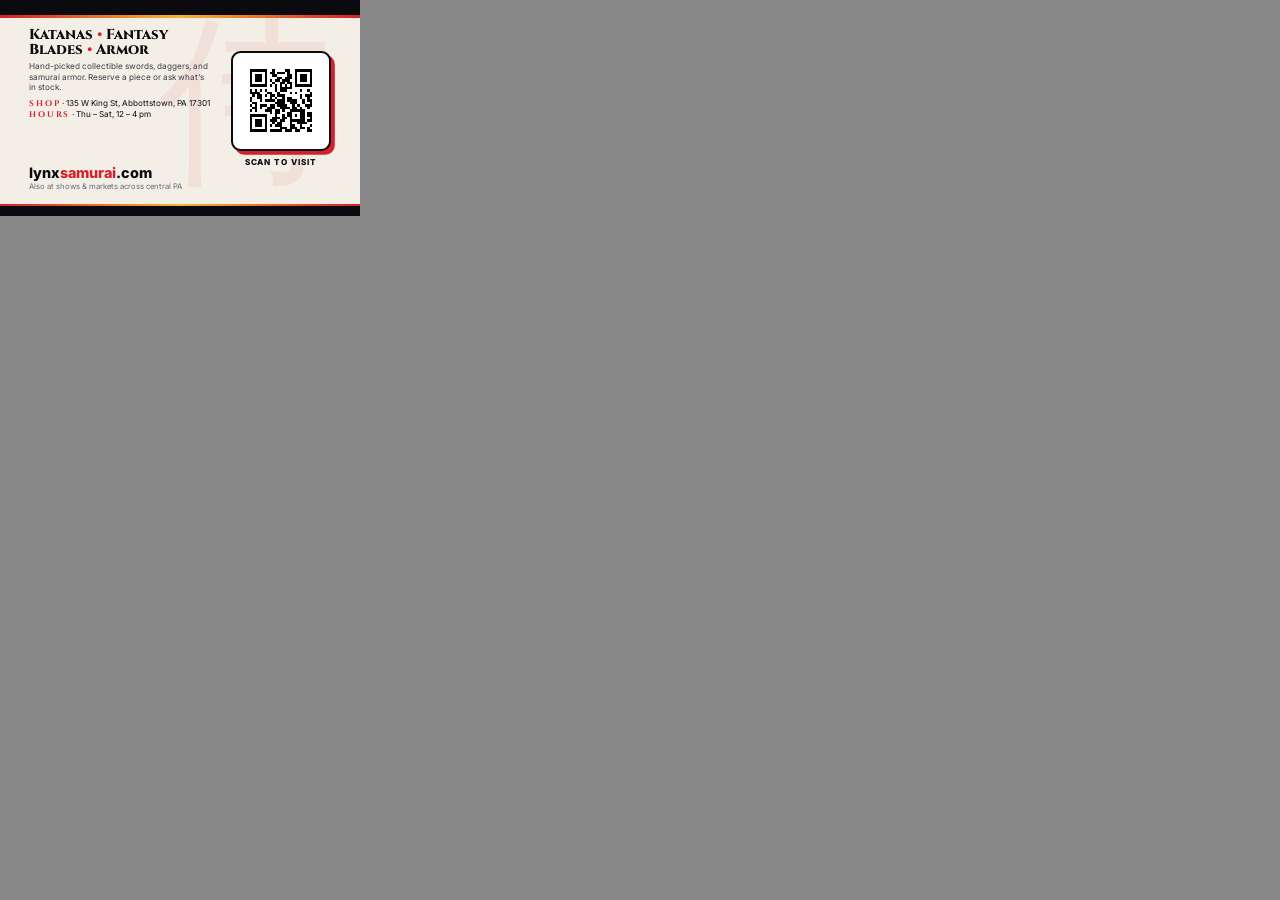
==== print/card-back.html @ 6bcc029b "Business card front/back (print + preview renders)" ====
<!doctype html><html lang="en"><head><meta charset="utf-8"><title>Lynx Samurai — business card back</title>
<link href="https://fonts.googleapis.com/css2?family=Cinzel:wght@600;800&family=Inter:wght@400;600;800&display=swap" rel="stylesheet">
<style>
:root{--ink:#0b0b0f;--red:#d4202a;--gold:#f2b632;--steel:#c9ccd4;--paper:#f4efe6;--muted:#9a9cab}
html,body{margin:0;padding:0;background:#888}
.card{position:relative;width:3.75in;height:2.25in;overflow:hidden;background:var(--paper);font-family:"Inter",sans-serif;color:var(--ink)}
.band{position:absolute;left:0;right:0;top:0;height:.16in;background:var(--ink)}
.band::after{content:"";position:absolute;left:0;right:0;bottom:-.025in;height:.025in;background:linear-gradient(90deg,var(--red),var(--gold),var(--red))}
.band-b{top:auto;bottom:0;height:.1in}.band-b::after{bottom:auto;top:-.025in}
.kanji{position:absolute;right:.2in;top:.1in;font-size:1.9in;color:rgba(212,32,42,.07);font-family:serif;line-height:1}
.inner{position:absolute;inset:.28in .3in .26in .3in;display:flex;gap:.2in;align-items:stretch}
.left{flex:1;display:flex;flex-direction:column;justify-content:space-between;min-width:0}
.right{width:1.05in;display:flex;flex-direction:column;align-items:center;justify-content:center}
.h{font-family:"Cinzel",serif;font-weight:800;font-size:.15in;line-height:1.05;margin:0;color:var(--ink)}.h span{color:var(--red)}
.lead{font-size:.085in;line-height:1.3;margin:.04in 0 0;color:#3a3a46;max-width:2.15in}
.visit{margin:.05in 0 0;font-size:.085in;line-height:1.4;color:var(--ink)}
.visit b{font-family:"Cinzel",serif;font-size:.085in;letter-spacing:.02in;text-transform:uppercase;color:var(--red)}
.url{margin:0;font-size:.15in;font-weight:800;color:var(--ink);white-space:nowrap}.url span{color:var(--red)}
.sub{margin:.015in 0 0;font-size:.08in;color:#6a6a78}
.qrbox{background:#fff;border-radius:.1in;padding:.07in;border:.03in solid var(--ink);box-shadow:.04in .04in 0 var(--red)}
.qrbox img{display:block;width:.86in;height:.86in}
.scan{margin:.07in 0 0;font-size:.085in;font-weight:800;color:var(--ink);text-align:center;letter-spacing:.01in;text-transform:uppercase}
.trim{position:absolute;inset:.125in;border:1px dashed rgba(11,11,15,.35);pointer-events:none;display:none}body.preview .trim{display:block}
</style></head><body><div class="card"><div class="band"></div><div class="band band-b"></div><div class="kanji">侍</div><div class="trim"></div>
<div class="inner"><div class="left"><div>
<p class="h">Katanas <span>•</span> Fantasy Blades <span>•</span> Armor</p>
<p class="lead">Hand-picked collectible swords, daggers, and samurai armor. Reserve a piece or ask what's in stock.</p>
<p class="visit"><b>Shop</b> · 135 W King St, Abbottstown, PA 17301<br><b>Hours</b> · Thu – Sat, 12 – 4 pm</p>
</div><div><p class="url">lynx<span>samurai</span>.com</p><p class="sub">Also at shows &amp; markets across central PA</p></div></div>
<div class="right"><div class="qrbox"><img src="../assets/qr-site.svg" alt="QR code to lynxsamurai.com"></div><p class="scan">Scan to visit</p></div></div></div></body></html>
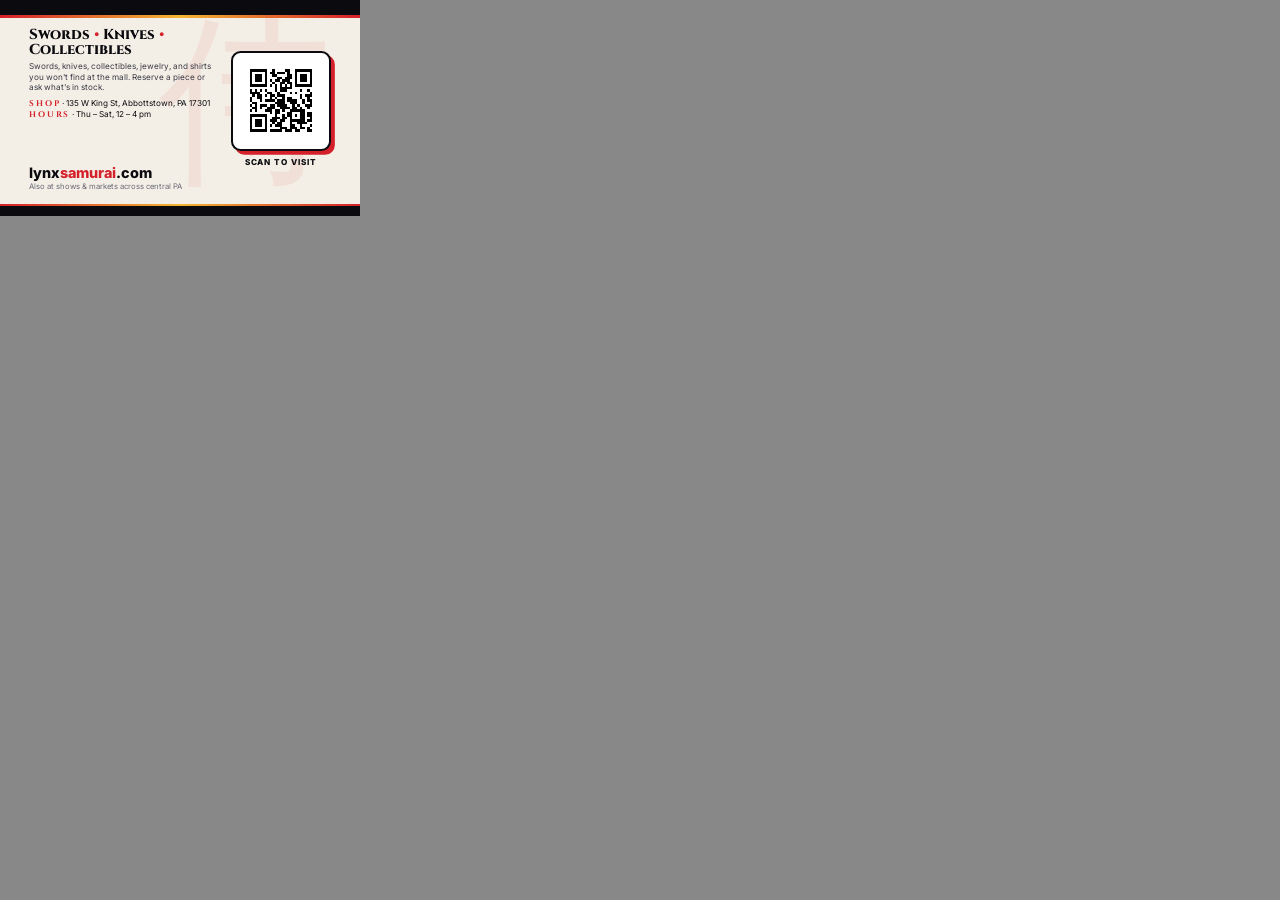
==== commit 2cd742ef: "Card wording: swords, knives, collectibles, jewelry, shirts" ====
--- a/print/card-back.html
+++ b/print/card-back.html
@@ -23,8 +23,8 @@
 .trim{position:absolute;inset:.125in;border:1px dashed rgba(11,11,15,.35);pointer-events:none;display:none}body.preview .trim{display:block}
 </style></head><body><div class="card"><div class="band"></div><div class="band band-b"></div><div class="kanji">侍</div><div class="trim"></div>
 <div class="inner"><div class="left"><div>
-<p class="h">Katanas <span>•</span> Fantasy Blades <span>•</span> Armor</p>
-<p class="lead">Hand-picked collectible swords, daggers, and samurai armor. Reserve a piece or ask what's in stock.</p>
+<p class="h">Swords <span>•</span> Knives <span>•</span> Collectibles</p>
+<p class="lead">Swords, knives, collectibles, jewelry, and shirts you won't find at the mall. Reserve a piece or ask what's in stock.</p>
 <p class="visit"><b>Shop</b> · 135 W King St, Abbottstown, PA 17301<br><b>Hours</b> · Thu – Sat, 12 – 4 pm</p>
 </div><div><p class="url">lynx<span>samurai</span>.com</p><p class="sub">Also at shows &amp; markets across central PA</p></div></div>
 <div class="right"><div class="qrbox"><img src="../assets/qr-site.svg" alt="QR code to lynxsamurai.com"></div><p class="scan">Scan to visit</p></div></div></div></body></html>
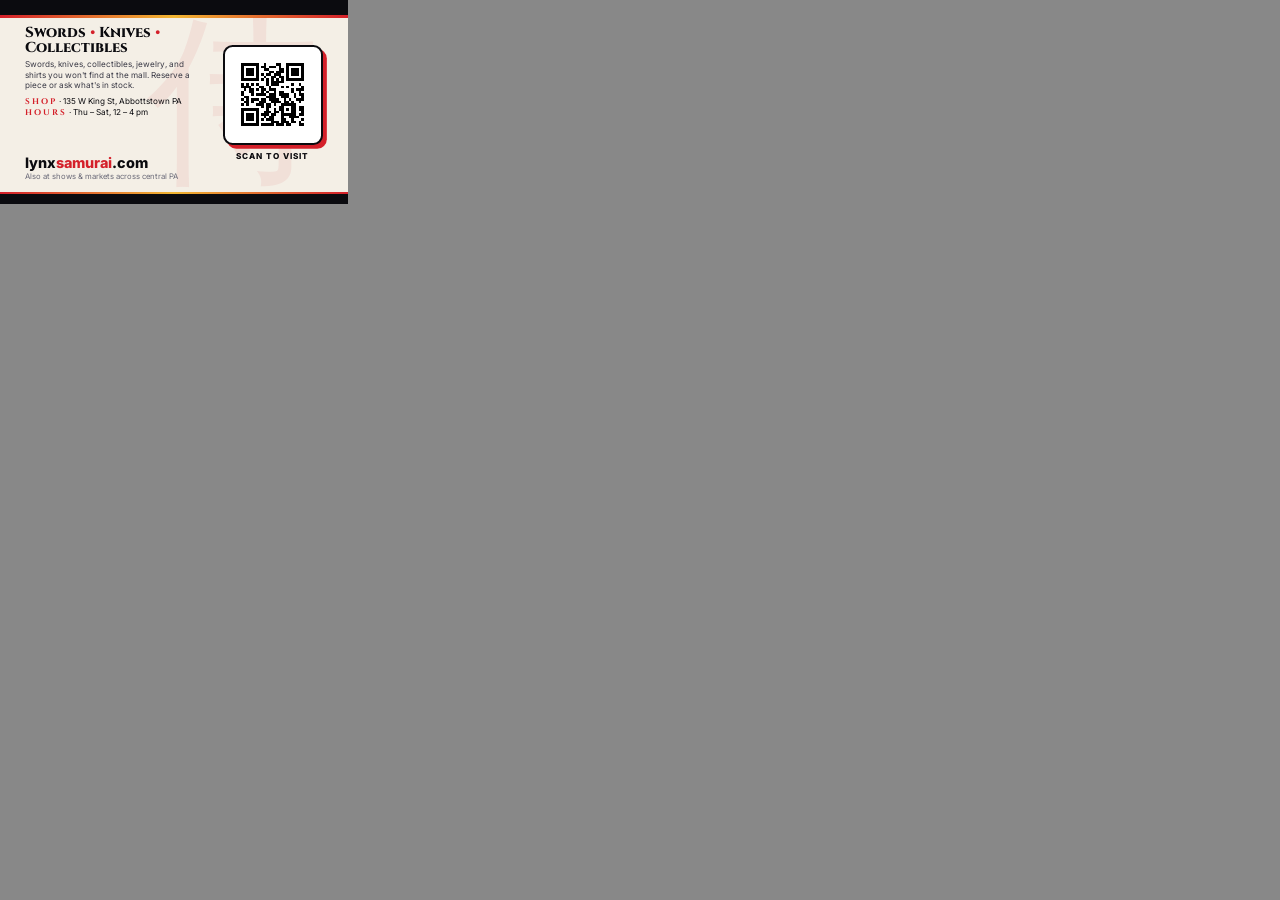
==== commit 9f0fc765: "Cards at Amazon spec 3.625x2.125in / 1088x638" ====
--- a/print/card-back.html
+++ b/print/card-back.html
@@ -3,12 +3,12 @@
 <style>
 :root{--ink:#0b0b0f;--red:#d4202a;--gold:#f2b632;--steel:#c9ccd4;--paper:#f4efe6;--muted:#9a9cab}
 html,body{margin:0;padding:0;background:#888}
-.card{position:relative;width:3.75in;height:2.25in;overflow:hidden;background:var(--paper);font-family:"Inter",sans-serif;color:var(--ink)}
+.card{position:relative;width:3.625in;height:2.125in;overflow:hidden;background:var(--paper);font-family:"Inter",sans-serif;color:var(--ink)}
 .band{position:absolute;left:0;right:0;top:0;height:.16in;background:var(--ink)}
 .band::after{content:"";position:absolute;left:0;right:0;bottom:-.025in;height:.025in;background:linear-gradient(90deg,var(--red),var(--gold),var(--red))}
 .band-b{top:auto;bottom:0;height:.1in}.band-b::after{bottom:auto;top:-.025in}
 .kanji{position:absolute;right:.2in;top:.1in;font-size:1.9in;color:rgba(212,32,42,.07);font-family:serif;line-height:1}
-.inner{position:absolute;inset:.28in .3in .26in .3in;display:flex;gap:.2in;align-items:stretch}
+.inner{position:absolute;inset:.26in .26in .24in .26in;display:flex;gap:.2in;align-items:stretch}
 .left{flex:1;display:flex;flex-direction:column;justify-content:space-between;min-width:0}
 .right{width:1.05in;display:flex;flex-direction:column;align-items:center;justify-content:center}
 .h{font-family:"Cinzel",serif;font-weight:800;font-size:.15in;line-height:1.05;margin:0;color:var(--ink)}.h span{color:var(--red)}
@@ -20,11 +20,11 @@
 .qrbox{background:#fff;border-radius:.1in;padding:.07in;border:.03in solid var(--ink);box-shadow:.04in .04in 0 var(--red)}
 .qrbox img{display:block;width:.86in;height:.86in}
 .scan{margin:.07in 0 0;font-size:.085in;font-weight:800;color:var(--ink);text-align:center;letter-spacing:.01in;text-transform:uppercase}
-.trim{position:absolute;inset:.125in;border:1px dashed rgba(11,11,15,.35);pointer-events:none;display:none}body.preview .trim{display:block}
+.trim{position:absolute;inset:.0625in;border:1px dashed rgba(11,11,15,.35);pointer-events:none;display:none}body.preview .trim{display:block}
 </style></head><body><div class="card"><div class="band"></div><div class="band band-b"></div><div class="kanji">侍</div><div class="trim"></div>
 <div class="inner"><div class="left"><div>
 <p class="h">Swords <span>•</span> Knives <span>•</span> Collectibles</p>
 <p class="lead">Swords, knives, collectibles, jewelry, and shirts you won't find at the mall. Reserve a piece or ask what's in stock.</p>
-<p class="visit"><b>Shop</b> · 135 W King St, Abbottstown, PA 17301<br><b>Hours</b> · Thu – Sat, 12 – 4 pm</p>
+<p class="visit"><b>Shop</b> · 135 W King St, Abbottstown PA<br><b>Hours</b> · Thu – Sat, 12 – 4 pm</p>
 </div><div><p class="url">lynx<span>samurai</span>.com</p><p class="sub">Also at shows &amp; markets across central PA</p></div></div>
 <div class="right"><div class="qrbox"><img src="../assets/qr-site.svg" alt="QR code to lynxsamurai.com"></div><p class="scan">Scan to visit</p></div></div></div></body></html>
